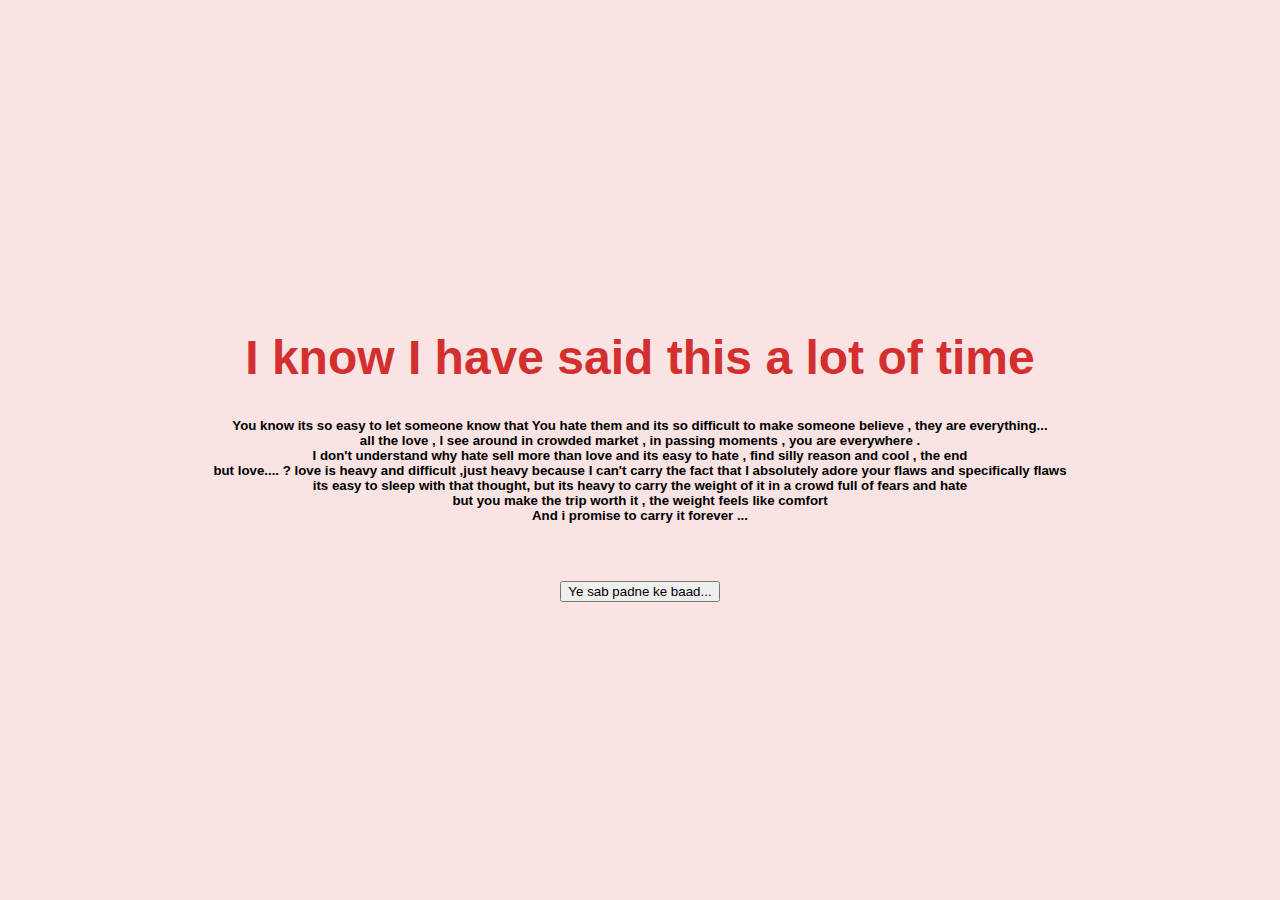
==== pre.html @ eb2ffb55 "pre.html" ====
<!DOCTYPE html>
<html lang="en">
<head>
    <meta charset="UTF-8">
    <meta name="viewport" content="width=device-width, initial-scale=1.0">
    <title>Knew you would say yes!</title>
    <link rel="stylesheet" href="./yes_style.css">
<body>
    <div class="container">
        <h1 class="header_text">I know I have said this a lot of time </h1>
      

        <div class="msg">
          <h5> You know its so easy to let someone know that You hate them and its so difficult to make someone believe ,
            they are everything...  <br>all the love , I see around in crowded market , in passing moments , you are everywhere .<br>
        I don't understand why hate sell more than love and its easy to hate , find silly reason and cool , the end  <br>
    but love.... ? love is heavy and difficult ,just heavy because I can't carry the fact that I absolutely adore your flaws and
specifically flaws  <br> its easy to sleep with that thought, but its heavy to carry the weight of it in a crowd full of fears and hate <br>
but you make the trip worth it , the weight feels like comfort <br> And i promise to carry it forever ...  </bt>
 </h5>          
        </div><br> <br> <button class="s" onclick="handleNextClick()"> Ye sab padne ke baad...</button>
    </div>
    
</body>
</html>
---- yes_style.css ----
body {
    display: flex;
    justify-content: center;
    align-items: center;
    height: 100vh;
    margin: 0;
    background-color: #f9e3e3;
    font-family: 'Arial', sans-serif;
}

.container {
    text-align: center;
}

.header_text {
    font-size: 3em;
    color: #d32f2f;
}

.gif_container img {
    width: 100%; 
    max-width: 500px; 
    height: auto; 
}
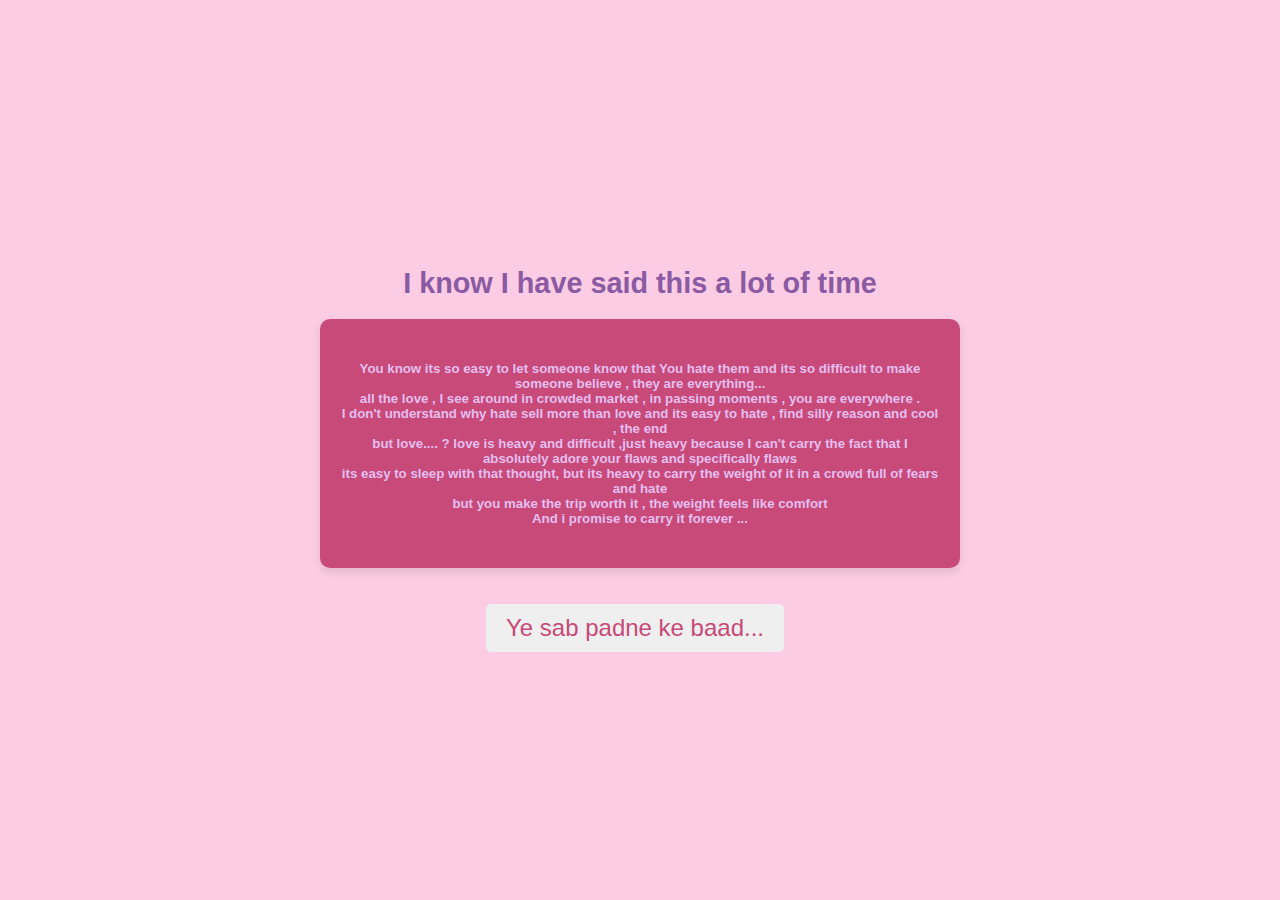
==== commit ba7cdda8: "pre.html" ====
--- a/pre.html
+++ b/pre.html
@@ -4,7 +4,7 @@
     <meta charset="UTF-8">
     <meta name="viewport" content="width=device-width, initial-scale=1.0">
     <title>Knew you would say yes!</title>
-    <link rel="stylesheet" href="./yes_style.css">
+    <link rel="stylesheet" href="./pre.css">
 <body>
     <div class="container">
         <h1 class="header_text">I know I have said this a lot of time </h1>
--- a/pre.css
+++ b/pre.css
@@ -0,0 +1,41 @@
+ body {
+        display: flex;
+        justify-content: center;
+        align-items: center;
+        height: 100vh;
+        margin: 0;
+        background-color: #FBCCE4;
+        font-family: 'Arial', sans-serif;
+    }
+    
+    .container {
+        text-align: center;
+    }
+    
+    .header_text {
+        font-size: 1.8em;
+        color: #8A5AA3;
+        text-align: top;
+    }
+    .msg{
+        
+            max-width: 600px;
+            padding: 20px;
+          background-color: #C74A78;
+            box-shadow: 0 4px 8px rgba(0, 0, 0, 0.1);
+            border-radius: 10px;
+            text-align: center;
+           
+        color :rgb(230, 190, 240);
+    }
+    .s{ 
+    font-size: 1.5em;
+    padding: 10px 20px;
+    margin-right: 10px;
+    background-color: 91348B;
+    color: #C74A78;
+    border: none;
+    border-radius: 5px;
+    cursor: pointer;
+    align-items: center;
+  }
